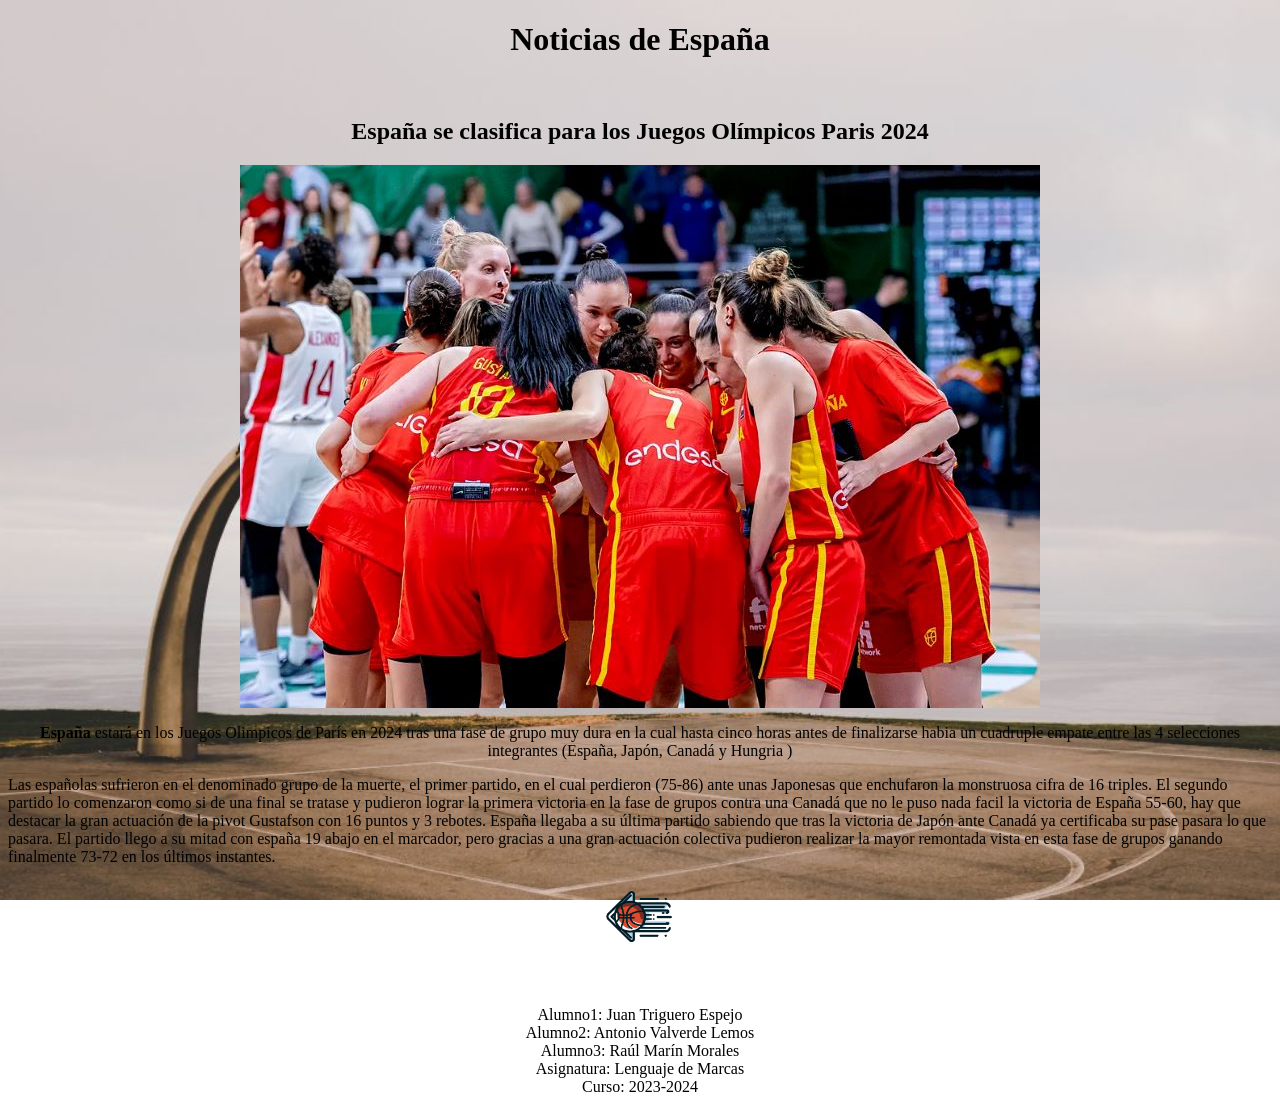
==== articles/clasifiacionespañafemeninaJJOO.html.html @ 61f72613 "Cabecera añadida a cada uno de los articulos" ====
<!DOCTYPE html>
<html lang="en">

<head>
    <meta charset="UTF-8">
    <meta name="googlebot" content="all">
    <meta name="viewport" content="width=device-width, initial-scale=1.0">
    <meta name="description"
        content="Noticias sobre baloncesto, noticias diarias, acb, nba, euroliga, real Madrid, Barcelona">
    <meta name="keywords"
        content="Baloncesto,marc gasol, euroliga, acb, nba, real madrid, barcelona, luka doncic, lebron james, stephen curry, triple, mate, canasta, aro, Ricky Rubio, Basket, vuelta">
    <title>WeBall</title>
    <link rel="icon" href="Icons/iconobaloncesto.png" type="image/png">
    <link rel="stylesheet" href="../css/style.css">

</head>

<body class="fondo" id="colorfuente">

    <header>
        <h1>Noticias de España</h1>
        <br>
        <h2 style="text-align: center;">España se clasifica para los Juegos Olímpicos Paris 2024 </h2>
    </header>

    <figure>
        <picture style="display: flex;justify-content: center;">
            <source media="(max-width: 799px)" srcset="../images/españafemclasificacion_400px.jpg">
            <source media="(min-width: 800px)" srcset="../images/españafemclasificacion_800px.jpg">
            <img src="../images/españafemclasificacion_800px.jpg"
                alt="Clasificacion de España a los uegos Olimpicos de Paris 2024">

        </picture>
    </figure>

    <p style="text-align: center;">
        <strong>España</strong> estará en los Juegos Olimpicos de París en 2024 tras una fase de grupo muy dura
        en la cual hasta cinco horas antes de finalizarse habia un cuadruple empate entre las 4 selecciones integrantes
        (España, Japón, Canadá y Hungria )
    </p>
    <p>
        Las españolas sufrieron en el denominado grupo de la muerte, el primer partido, en el cual perdieron (75-86)
        ante unas Japonesas que enchufaron la monstruosa cifra de 16 triples.
        El segundo partido lo comenzaron como si de una final se tratase y pudieron lograr la primera victoria en la
        fase de grupos contra una Canadá que no le puso nada facil la victoria de España 55-60, hay que destacar la gran
        actuación de la pivot Gustafson con 16 puntos y 3 rebotes.
        España llegaba a su última partido sabiendo que tras la victoria de Japón ante Canadá ya certificaba su pase
        pasara lo que pasara. El partido llego a su mitad con españa 19 abajo en el marcador, pero gracias a una gran
        actuación colectiva pudieron realizar la mayor remontada vista en esta fase de grupos ganando finalmente 73-72
        en los últimos instantes.
    </p>


    <a href="../index.html#femenino">
        <img src="../Icons/iconovolverhaciaatras2.png" alt="Volver" width="70" style="display: block; margin: auto;">
        <!-- Imagen del botón "Volver" -->
    </a>

    <br>
    <br>
    <br>

    <footer>
        <div align="center">
            Alumno1: Juan Triguero Espejo<br>
            Alumno2: Antonio Valverde Lemos<br>
            Alumno3: Raúl Marín Morales<br>
            Asignatura: Lenguaje de Marcas<br>
            Curso: 2023-2024
        </div>
    </footer>
</body>

</html>
---- css/style.css ----
header {
    width: 100%;
    text-align: center;
}

table { border-collapse: collapse;width: 75%; margin-left: auto;margin-right: auto;}
th, td {border: 1px solid #ddd; padding: 8px; text-align: left;}
th {background-color: #f2f2f2;}

footer {
    width: 80%; /* Ancho deseado del footer */
    margin: 0 auto; /* Margen automático a los lados para centrar */
    text-align: center;
}


/* esto es para ponerle un fondo transparente en un futuro, iria dentro del section con el atributo id
.España {
    background: #0100034d;
}
*/

.fondo {
    background-image: url("../images/fondoweb.jpg");
    background-size: cover; /* Ajusta la imagen para cubrir todo el contenedor */
    background-position: center; /* Centra la imagen dentro del contenedor */
    background-attachment: fixed; /* Hace que la imagen de fondo permanezca fija en su posición */
}

/*.España {
    background: #f8f7f74d;
}*/

#colorfuente {
    color: rgb(0, 0, 0);
}

.button {
    display: inline-block; /* Hace que el elemento se comporte como un bloque en línea */
    vertical-align: middle; /* Alinea verticalmente el botón */
    padding: 5px 20px; /* Espacio de relleno interno del botón */
    background: #130000; /* Fondo del botón */
    color: #ffffff; /* Color del texto */
    text-align: center; /* Centra el texto horizontalmente dentro del botón */
    text-decoration: none; /* Sin subrayado en el texto */
    text-transform: uppercase; /* Transforma el texto a mayúsculas */
}
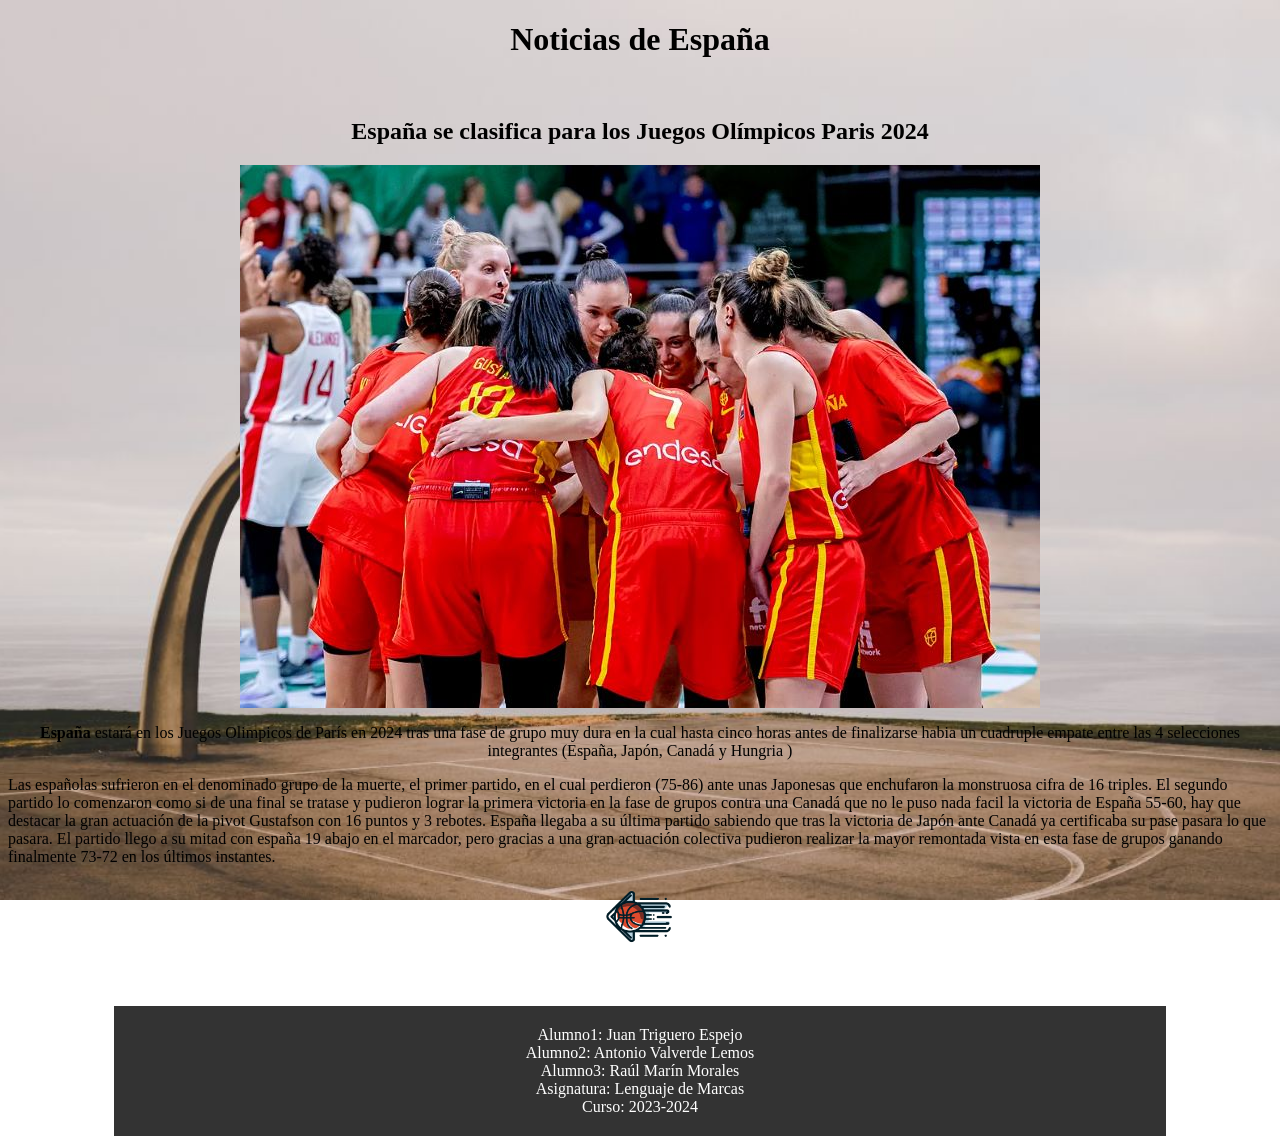
==== commit 653f7f7a: "Añadido los cambios de los footer a toda pagina html" ====
--- a/articles/clasifiacionespañafemeninaJJOO.html.html
+++ b/articles/clasifiacionespañafemeninaJJOO.html.html
@@ -22,45 +22,50 @@
         <br>
         <h2 style="text-align: center;">España se clasifica para los Juegos Olímpicos Paris 2024 </h2>
     </header>
+    <main>
+        <figure>
+            <picture style="display: flex;justify-content: center;">
+                <source media="(max-width: 799px)" srcset="../images/españafemclasificacion_400px.jpg">
+                <source media="(min-width: 800px)" srcset="../images/españafemclasificacion_800px.jpg">
+                <img src="../images/españafemclasificacion_800px.jpg"
+                    alt="Clasificacion de España a los uegos Olimpicos de Paris 2024">
 
-    <figure>
-        <picture style="display: flex;justify-content: center;">
-            <source media="(max-width: 799px)" srcset="../images/españafemclasificacion_400px.jpg">
-            <source media="(min-width: 800px)" srcset="../images/españafemclasificacion_800px.jpg">
-            <img src="../images/españafemclasificacion_800px.jpg"
-                alt="Clasificacion de España a los uegos Olimpicos de Paris 2024">
+            </picture>
+        </figure>
 
-        </picture>
-    </figure>
-
-    <p style="text-align: center;">
-        <strong>España</strong> estará en los Juegos Olimpicos de París en 2024 tras una fase de grupo muy dura
-        en la cual hasta cinco horas antes de finalizarse habia un cuadruple empate entre las 4 selecciones integrantes
-        (España, Japón, Canadá y Hungria )
-    </p>
-    <p>
-        Las españolas sufrieron en el denominado grupo de la muerte, el primer partido, en el cual perdieron (75-86)
-        ante unas Japonesas que enchufaron la monstruosa cifra de 16 triples.
-        El segundo partido lo comenzaron como si de una final se tratase y pudieron lograr la primera victoria en la
-        fase de grupos contra una Canadá que no le puso nada facil la victoria de España 55-60, hay que destacar la gran
-        actuación de la pivot Gustafson con 16 puntos y 3 rebotes.
-        España llegaba a su última partido sabiendo que tras la victoria de Japón ante Canadá ya certificaba su pase
-        pasara lo que pasara. El partido llego a su mitad con españa 19 abajo en el marcador, pero gracias a una gran
-        actuación colectiva pudieron realizar la mayor remontada vista en esta fase de grupos ganando finalmente 73-72
-        en los últimos instantes.
-    </p>
+        <p style="text-align: center;">
+            <strong>España</strong> estará en los Juegos Olimpicos de París en 2024 tras una fase de grupo muy dura
+            en la cual hasta cinco horas antes de finalizarse habia un cuadruple empate entre las 4 selecciones
+            integrantes
+            (España, Japón, Canadá y Hungria )
+        </p>
+        <p>
+            Las españolas sufrieron en el denominado grupo de la muerte, el primer partido, en el cual perdieron (75-86)
+            ante unas Japonesas que enchufaron la monstruosa cifra de 16 triples.
+            El segundo partido lo comenzaron como si de una final se tratase y pudieron lograr la primera victoria en la
+            fase de grupos contra una Canadá que no le puso nada facil la victoria de España 55-60, hay que destacar la
+            gran
+            actuación de la pivot Gustafson con 16 puntos y 3 rebotes.
+            España llegaba a su última partido sabiendo que tras la victoria de Japón ante Canadá ya certificaba su pase
+            pasara lo que pasara. El partido llego a su mitad con españa 19 abajo en el marcador, pero gracias a una
+            gran
+            actuación colectiva pudieron realizar la mayor remontada vista en esta fase de grupos ganando finalmente
+            73-72
+            en los últimos instantes.
+        </p>
 
 
-    <a href="../index.html#femenino">
-        <img src="../Icons/iconovolverhaciaatras2.png" alt="Volver" width="70" style="display: block; margin: auto;">
-        <!-- Imagen del botón "Volver" -->
-    </a>
+        <a href="../index.html#españafem">
+            <img src="../Icons/iconovolverhaciaatras2.png" alt="Volver" width="70"
+                style="display: block; margin: auto;">
+            <!-- Imagen del botón "Volver" -->
+        </a>
 
-    <br>
-    <br>
-    <br>
-
-    <footer>
+        <br>
+        <br>
+        <br>
+    </main>
+    <footer class="footer">
         <div align="center">
             Alumno1: Juan Triguero Espejo<br>
             Alumno2: Antonio Valverde Lemos<br>
--- a/css/style.css
+++ b/css/style.css
@@ -3,13 +3,36 @@
     text-align: center;
 }
 
-table { border-collapse: collapse;width: 75%; margin-left: auto;margin-right: auto;}
-th, td {border: 1px solid #ddd; padding: 8px; text-align: left;}
-th {background-color: #f2f2f2;}
+table {
+    border-collapse: collapse;
+    width: 75%;
+    margin-left: auto;
+    margin-right: auto;
+}
+
+th,
+td {
+    border: 1px solid #ddd;
+    padding: 8px;
+    text-align: left;
+}
 
 footer {
-    width: 80%; /* Ancho deseado del footer */
-    margin: 0 auto; /* Margen automático a los lados para centrar */
+    background-color: #333; 
+    color: #fff; 
+    padding: 20px; 
+    text-align: center;
+}
+
+th {
+    background-color: #f2f2f2;
+}
+
+footer {
+    width: 80%;
+    /* Ancho deseado del footer */
+    margin: 0 auto;
+    /* Margen automático a los lados para centrar */
     text-align: center;
 }
 
@@ -22,9 +45,12 @@
 
 .fondo {
     background-image: url("../images/fondoweb.jpg");
-    background-size: cover; /* Ajusta la imagen para cubrir todo el contenedor */
-    background-position: center; /* Centra la imagen dentro del contenedor */
-    background-attachment: fixed; /* Hace que la imagen de fondo permanezca fija en su posición */
+    background-size: cover;
+    /* Ajusta la imagen para cubrir todo el contenedor */
+    background-position: center;
+    /* Centra la imagen dentro del contenedor */
+    background-attachment: fixed;
+    /* Hace que la imagen de fondo permanezca fija en su posición */
 }
 
 /*.España {
@@ -36,12 +62,65 @@
 }
 
 .button {
-    display: inline-block; /* Hace que el elemento se comporte como un bloque en línea */
-    vertical-align: middle; /* Alinea verticalmente el botón */
-    padding: 5px 20px; /* Espacio de relleno interno del botón */
-    background: #130000; /* Fondo del botón */
-    color: #ffffff; /* Color del texto */
-    text-align: center; /* Centra el texto horizontalmente dentro del botón */
-    text-decoration: none; /* Sin subrayado en el texto */
-    text-transform: uppercase; /* Transforma el texto a mayúsculas */
+    display: inline-block;
+    /* Hace que el elemento se comporte como un bloque en línea */
+    vertical-align: middle;
+    /* Alinea verticalmente el botón */
+    padding: 5px 20px;
+    /* Espacio de relleno interno del botón */
+    background: #130000;
+    /* Fondo del botón */
+    color: #ffffff;
+    /* Color del texto */
+    text-align: center;
+    /* Centra el texto horizontalmente dentro del botón */
+    text-decoration: none;
+    /* Sin subrayado en el texto */
+    text-transform: uppercase;
+    /* Transforma el texto a mayúsculas */
 }
+
+
+.fondoseccionEEUU {
+    background-color: #ccc2c2cd;
+}
+
+.fondoseccionEspaña {
+    background-color: #e6a0a0cd;
+}
+
+.fondoseccionEuropa {
+    background-color: #d3ccedcd;
+}
+.estiloarticulosNBA{
+    width: 95%;
+    /* Ancho deseado del footer */
+    margin: 0 auto;
+    /* Margen automático a los lados para centrar */
+    text-align: center;
+    background-color: #d3ccedcd;
+}
+
+.estiloarticulosEspaña{
+    width: 95%;
+    /* Ancho deseado del footer */
+    margin: 0 auto;
+    /* Margen automático a los lados para centrar */
+    text-align: center;
+    background-color: #f2f27282;
+}
+.estiloarticulosEuropa{
+    width: 95%;
+    /* Ancho deseado del footer */
+    margin: 0 auto;
+    /* Margen automático a los lados para centrar */
+    text-align: center;
+    background-color: #abb6d782;
+}
+.estilodelmain {
+    max-width: 900px;
+    margin: auto;
+    text-align: center;
+    border: #4a4949;
+    outline: #130000;
+}
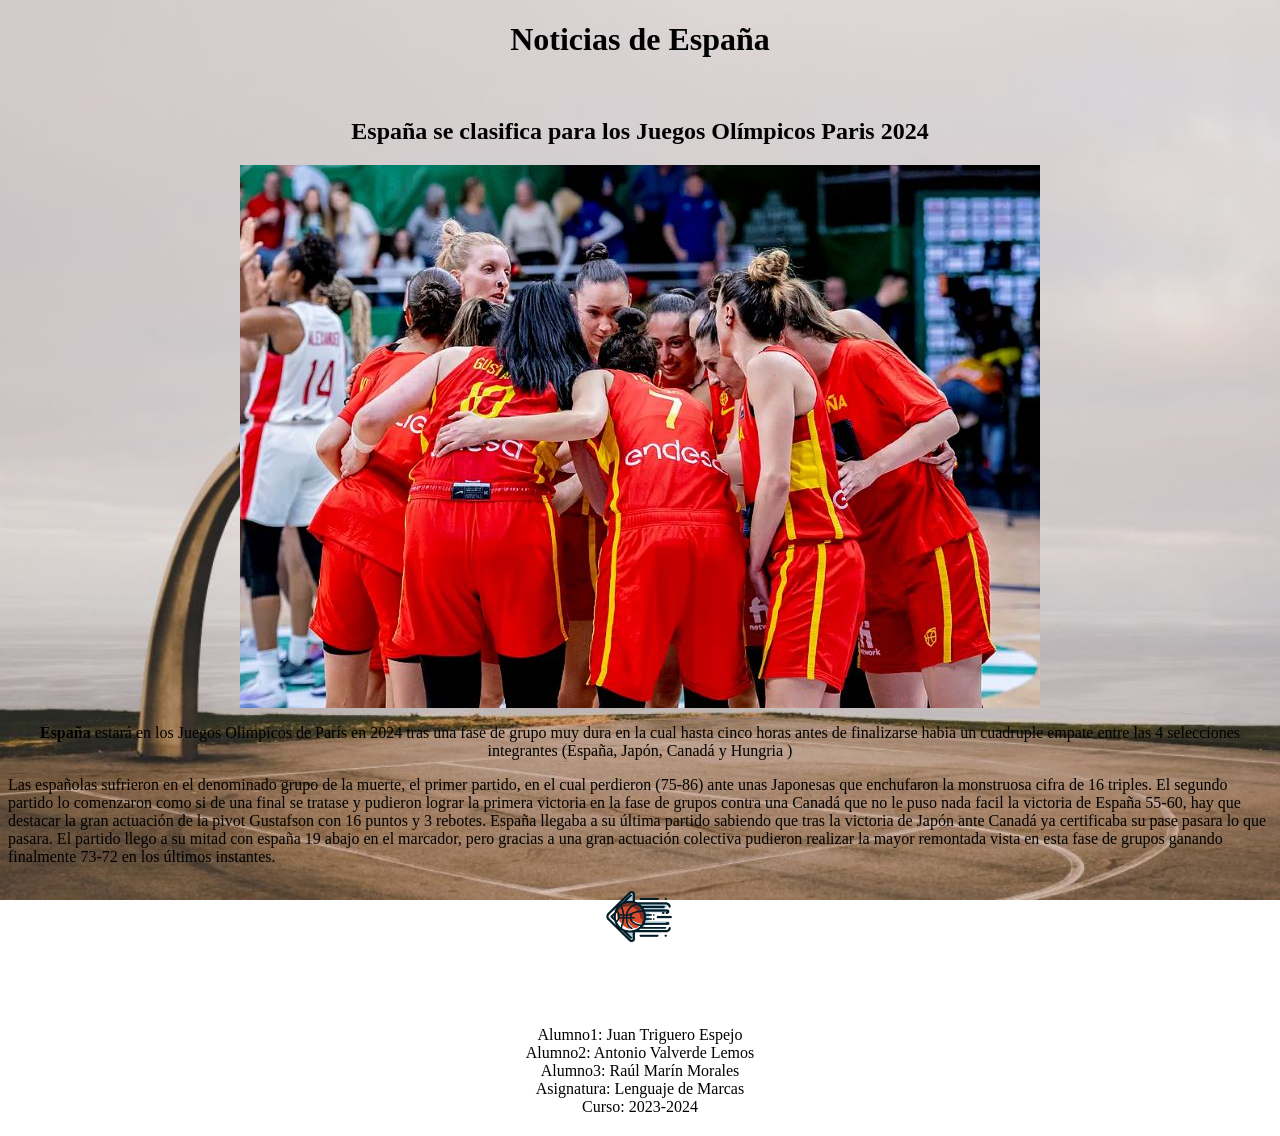
==== commit 46ac889c: "He añadido la etiqueta article dentro de cada uno de los articulos de la seccion españa" ====
--- a/articles/clasifiacionespañafemeninaJJOO.html.html
+++ b/articles/clasifiacionespañafemeninaJJOO.html.html
@@ -23,37 +23,42 @@
         <h2 style="text-align: center;">España se clasifica para los Juegos Olímpicos Paris 2024 </h2>
     </header>
     <main>
-        <figure>
-            <picture style="display: flex;justify-content: center;">
-                <source media="(max-width: 799px)" srcset="../images/españafemclasificacion_400px.jpg">
-                <source media="(min-width: 800px)" srcset="../images/españafemclasificacion_800px.jpg">
-                <img src="../images/españafemclasificacion_800px.jpg"
-                    alt="Clasificacion de España a los uegos Olimpicos de Paris 2024">
+        <article>
+            <figure>
+                <picture style="display: flex;justify-content: center;">
+                    <source media="(max-width: 799px)" srcset="../images/españafemclasificacion_400px.jpg">
+                    <source media="(min-width: 800px)" srcset="../images/españafemclasificacion_800px.jpg">
+                    <img src="../images/españafemclasificacion_800px.jpg"
+                        alt="Clasificacion de España a los uegos Olimpicos de Paris 2024">
 
-            </picture>
-        </figure>
+                </picture>
+            </figure>
 
-        <p style="text-align: center;">
-            <strong>España</strong> estará en los Juegos Olimpicos de París en 2024 tras una fase de grupo muy dura
-            en la cual hasta cinco horas antes de finalizarse habia un cuadruple empate entre las 4 selecciones
-            integrantes
-            (España, Japón, Canadá y Hungria )
-        </p>
-        <p>
-            Las españolas sufrieron en el denominado grupo de la muerte, el primer partido, en el cual perdieron (75-86)
-            ante unas Japonesas que enchufaron la monstruosa cifra de 16 triples.
-            El segundo partido lo comenzaron como si de una final se tratase y pudieron lograr la primera victoria en la
-            fase de grupos contra una Canadá que no le puso nada facil la victoria de España 55-60, hay que destacar la
-            gran
-            actuación de la pivot Gustafson con 16 puntos y 3 rebotes.
-            España llegaba a su última partido sabiendo que tras la victoria de Japón ante Canadá ya certificaba su pase
-            pasara lo que pasara. El partido llego a su mitad con españa 19 abajo en el marcador, pero gracias a una
-            gran
-            actuación colectiva pudieron realizar la mayor remontada vista en esta fase de grupos ganando finalmente
-            73-72
-            en los últimos instantes.
-        </p>
-
+            <p style="text-align: center;">
+                <strong>España</strong> estará en los Juegos Olimpicos de París en 2024 tras una fase de grupo muy dura
+                en la cual hasta cinco horas antes de finalizarse habia un cuadruple empate entre las 4 selecciones
+                integrantes
+                (España, Japón, Canadá y Hungria )
+            </p>
+            <p>
+                Las españolas sufrieron en el denominado grupo de la muerte, el primer partido, en el cual perdieron
+                (75-86)
+                ante unas Japonesas que enchufaron la monstruosa cifra de 16 triples.
+                El segundo partido lo comenzaron como si de una final se tratase y pudieron lograr la primera victoria
+                en la
+                fase de grupos contra una Canadá que no le puso nada facil la victoria de España 55-60, hay que destacar
+                la
+                gran
+                actuación de la pivot Gustafson con 16 puntos y 3 rebotes.
+                España llegaba a su última partido sabiendo que tras la victoria de Japón ante Canadá ya certificaba su
+                pase
+                pasara lo que pasara. El partido llego a su mitad con españa 19 abajo en el marcador, pero gracias a una
+                gran
+                actuación colectiva pudieron realizar la mayor remontada vista en esta fase de grupos ganando finalmente
+                73-72
+                en los últimos instantes.
+            </p>
+        </article>
 
         <a href="../index.html#españafem">
             <img src="../Icons/iconovolverhaciaatras2.png" alt="Volver" width="70"
@@ -66,7 +71,7 @@
         <br>
     </main>
     <footer class="footer">
-        <div align="center">
+        <div style="text-align: center;">
             Alumno1: Juan Triguero Espejo<br>
             Alumno2: Antonio Valverde Lemos<br>
             Alumno3: Raúl Marín Morales<br>
@@ -76,4 +81,4 @@
     </footer>
 </body>
 
-</html>+</html>
--- a/css/style.css
+++ b/css/style.css
@@ -1,126 +1,69 @@
+/* CSS Stylesheet */
+
 header {
-    width: 100%;
     text-align: center;
 }
 
-table {
+table { 
     border-collapse: collapse;
-    width: 75%;
+    width: 75%; 
     margin-left: auto;
     margin-right: auto;
 }
 
-th,
-td {
-    border: 1px solid #ddd;
-    padding: 8px;
-    text-align: left;
-}
 
 footer {
-    background-color: #333; 
-    color: #fff; 
-    padding: 20px; 
     text-align: center;
 }
 
-th {
-    background-color: #f2f2f2;
-}
-
-footer {
-    width: 80%;
-    /* Ancho deseado del footer */
-    margin: 0 auto;
-    /* Margen automático a los lados para centrar */
-    text-align: center;
-}
-
-
-/* esto es para ponerle un fondo transparente en un futuro, iria dentro del section con el atributo id
-.España {
-    background: #0100034d;
-}
-*/
-
 .fondo {
     background-image: url("../images/fondoweb.jpg");
-    background-size: cover;
-    /* Ajusta la imagen para cubrir todo el contenedor */
-    background-position: center;
-    /* Centra la imagen dentro del contenedor */
-    background-attachment: fixed;
-    /* Hace que la imagen de fondo permanezca fija en su posición */
-}
-
-/*.España {
-    background: #f8f7f74d;
-}*/
-
-#colorfuente {
-    color: rgb(0, 0, 0);
-}
-
-.button {
-    display: inline-block;
-    /* Hace que el elemento se comporte como un bloque en línea */
-    vertical-align: middle;
-    /* Alinea verticalmente el botón */
-    padding: 5px 20px;
-    /* Espacio de relleno interno del botón */
-    background: #130000;
-    /* Fondo del botón */
-    color: #ffffff;
-    /* Color del texto */
-    text-align: center;
-    /* Centra el texto horizontalmente dentro del botón */
-    text-decoration: none;
-    /* Sin subrayado en el texto */
-    text-transform: uppercase;
-    /* Transforma el texto a mayúsculas */
+    background-size: cover; 
+    background-position: center; 
+    background-attachment: fixed; 
 }
 
 
 .fondoseccionEEUU {
     background-color: #ccc2c2cd;
+    border-radius: 20px; 
 }
 
 .fondoseccionEspaña {
-    background-color: #e6a0a0cd;
+    background-color: #a4a0a0;
+    border-radius: 20px; 
 }
 
 .fondoseccionEuropa {
-    background-color: #d3ccedcd;
-}
-.estiloarticulosNBA{
-    width: 95%;
-    /* Ancho deseado del footer */
-    margin: 0 auto;
-    /* Margen automático a los lados para centrar */
-    text-align: center;
-    background-color: #d3ccedcd;
+    background-color: #716e6e;
+    border-radius: 20px; 
 }
 
-.estiloarticulosEspaña{
-    width: 95%;
-    /* Ancho deseado del footer */
-    margin: 0 auto;
-    /* Margen automático a los lados para centrar */
-    text-align: center;
-    background-color: #f2f27282;
+.estilodelmain {
+    margin: 20px; 
 }
-.estiloarticulosEuropa{
-    width: 95%;
-    /* Ancho deseado del footer */
-    margin: 0 auto;
-    /* Margen automático a los lados para centrar */
-    text-align: center;
-    background-color: #abb6d782;
+
+.estiloarticulosNBA,
+.estiloarticulosEspaña,
+.estiloarticulosEuropa {
+    background-color: #e7a5a5;
+    border-radius: 10px; 
+    margin: 15px; 
+    padding: 10px; 
+    width: 90%;
+    max-width: 400px;
+    margin-left: auto;
+    margin-right: auto;
 }
-.estilodelmain {
-    max-width: 900px;
-    margin: auto;
-    text-align: center;
-    border: #4a4949;
-    outline: #130000;
-}+
+.estiloarticulosNBA img,
+.estiloarticulosEspaña img,
+.estiloarticulosEuropa img {
+    width: 100%;
+    
+}
+
+.footer {
+    margin-top: 20px;
+    margin-bottom: 20px;
+}
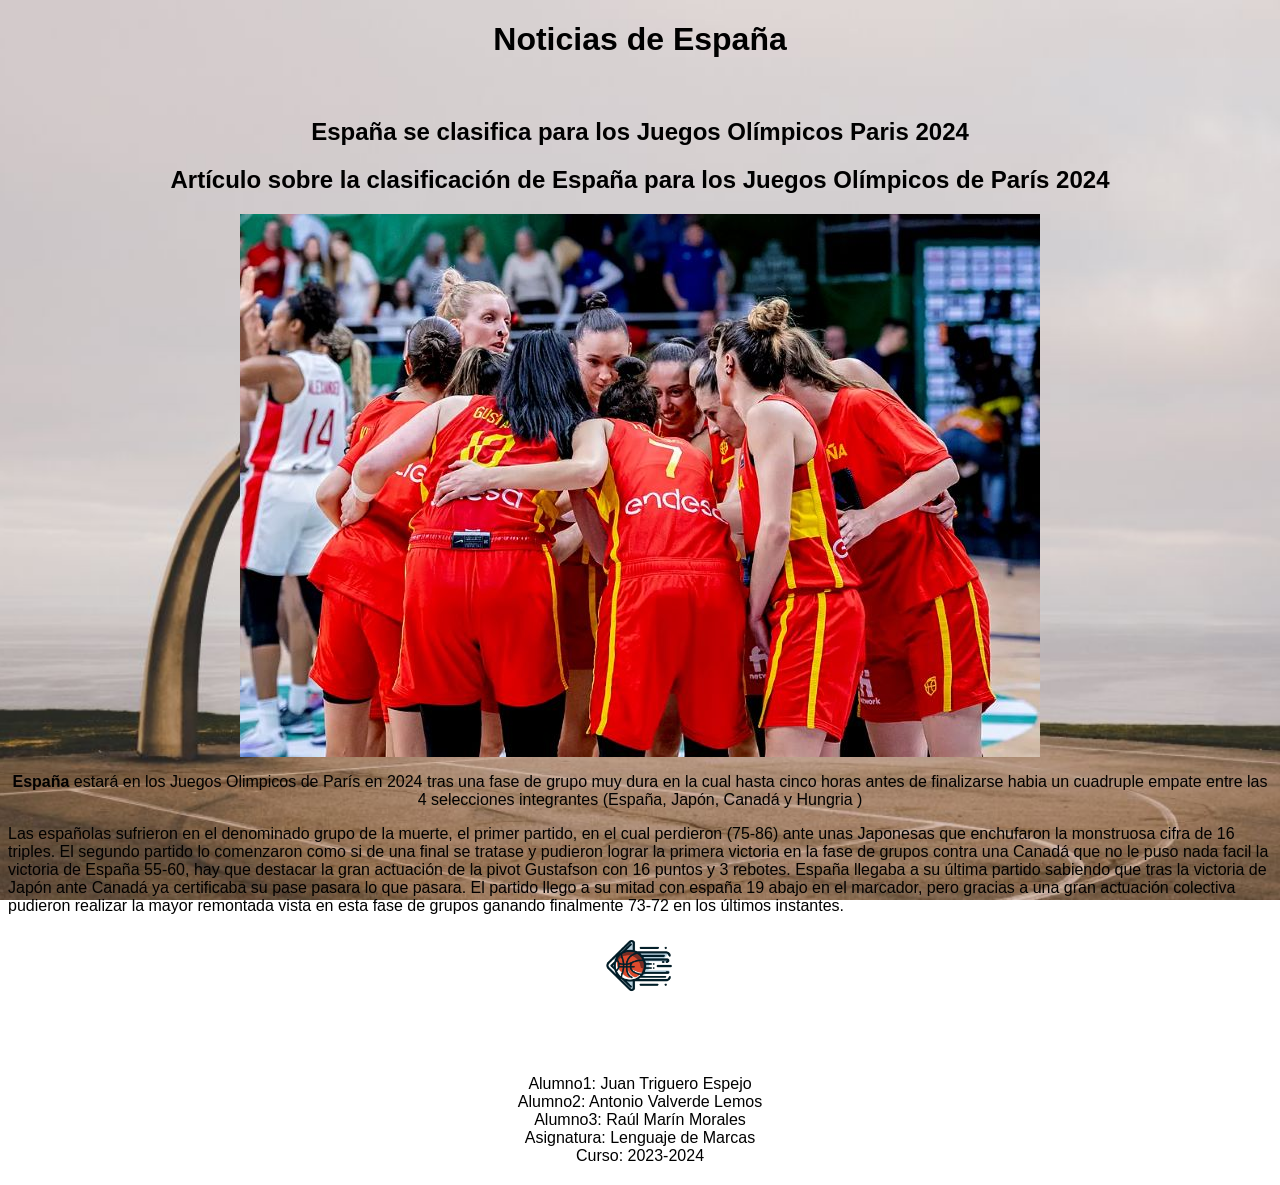
==== commit ccc204ad: "Arreglo de errores W3C" ====
--- a/articles/clasifiacionespañafemeninaJJOO.html.html
+++ b/articles/clasifiacionespañafemeninaJJOO.html.html
@@ -24,6 +24,7 @@
     </header>
     <main>
         <article>
+            <h2 style="text-align: center;">Artículo sobre la clasificación de España para los Juegos Olímpicos de París 2024</h2> <!-- Nuevo encabezado agregado -->
             <figure>
                 <picture style="display: flex;justify-content: center;">
                     <source media="(max-width: 799px)" srcset="../images/españafemclasificacion_400px.jpg">
--- a/css/style.css
+++ b/css/style.css
@@ -30,12 +30,12 @@
 }
 
 .fondoseccionEspaña {
-    background-color: #a4a0a0;
     border-radius: 20px; 
+    background-color: rgba(191, 47, 47, 0.5);
 }
 
 .fondoseccionEuropa {
-    background-color: #716e6e;
+    background-color: rgba(154, 162, 226, 0.5);
     border-radius: 20px; 
 }
 
@@ -67,3 +67,36 @@
     margin-top: 20px;
     margin-bottom: 20px;
 }
+
+
+.formulario {
+    text-align: center;
+    margin: auto;
+    width: 50%;
+    padding: 20px;
+    border: 2px solid #c4a9a9;
+    border-radius: 10px;
+    background-color: rgba(142, 135, 135, 0.5);
+}
+
+
+
+.botonesformulario input[type="reset"],
+.botonesformulario button[type="submit"] {
+    padding: 10px 20px;
+    background-color: #000000;
+    color: white;
+    border: none;
+    border-radius: 5px;¡
+}
+
+@font-face {
+    font-family: 'Exo 2';
+    src: url('https://fonts.google.com/specimen/Exo+2') format('truetype');
+}
+
+body {
+    font-family: 'Exo 2', sans-serif;
+}
+
+
